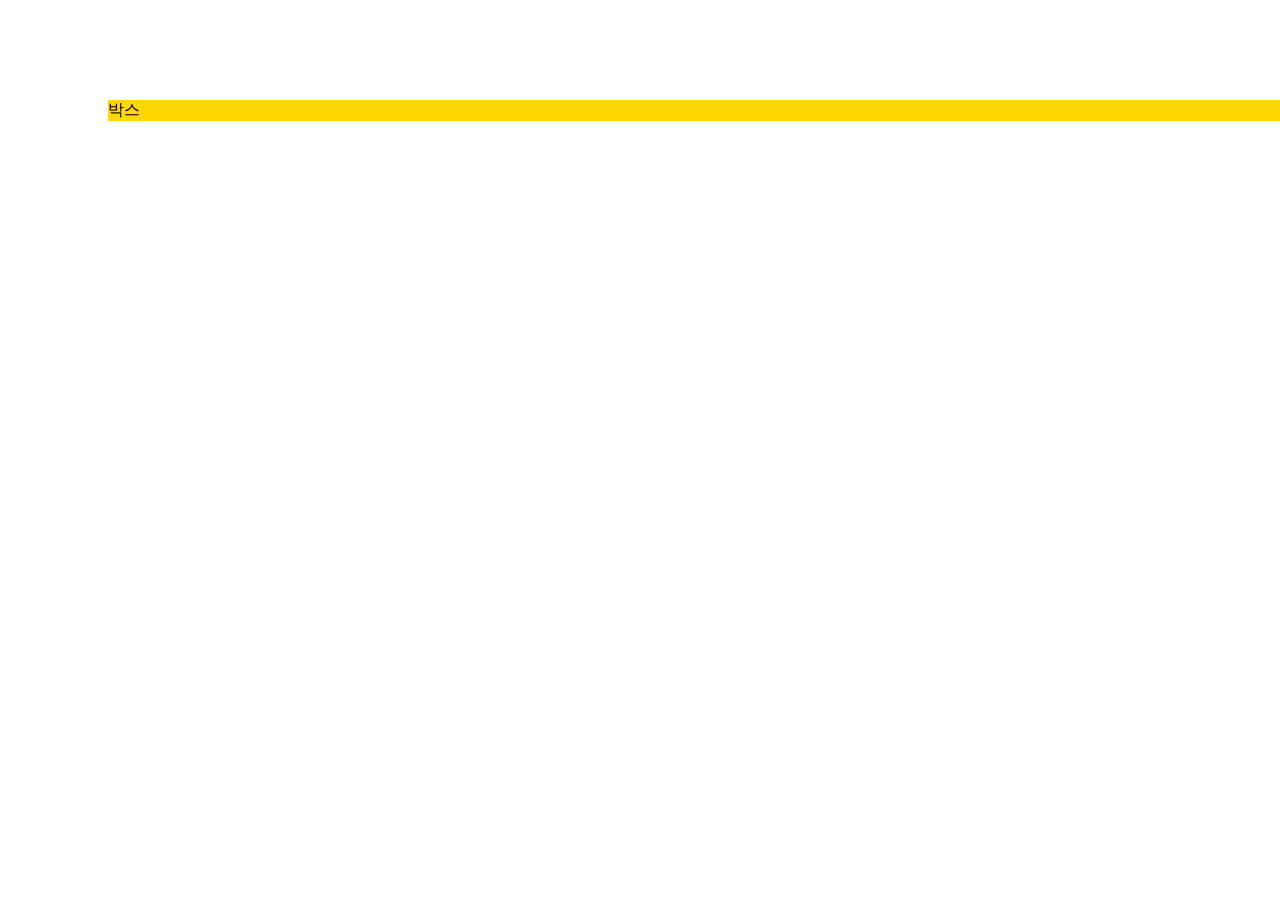
==== box-model.html @ 70291e74 "박스모델 이해하기" ====
<!DOCTYPE html>
<html lang="ko">
<head>
  <meta charset="UTF-8" />
  <meta http-equiv="X-UA-Compatible" content="IE=edge" />
  <meta name="viewport" content="width=device-width, initial-scale=1.0" />
  <title>박스모델</title>
  <link rel="stylesheet" href="./styles/box-model.css" />
</head>
<body>
  <div class="box">박스</div>
</body>
</html>
---- styles/box-model.css ----
.box {
  background-color: gold;
  margin: 100px;
  width: 100%;
}
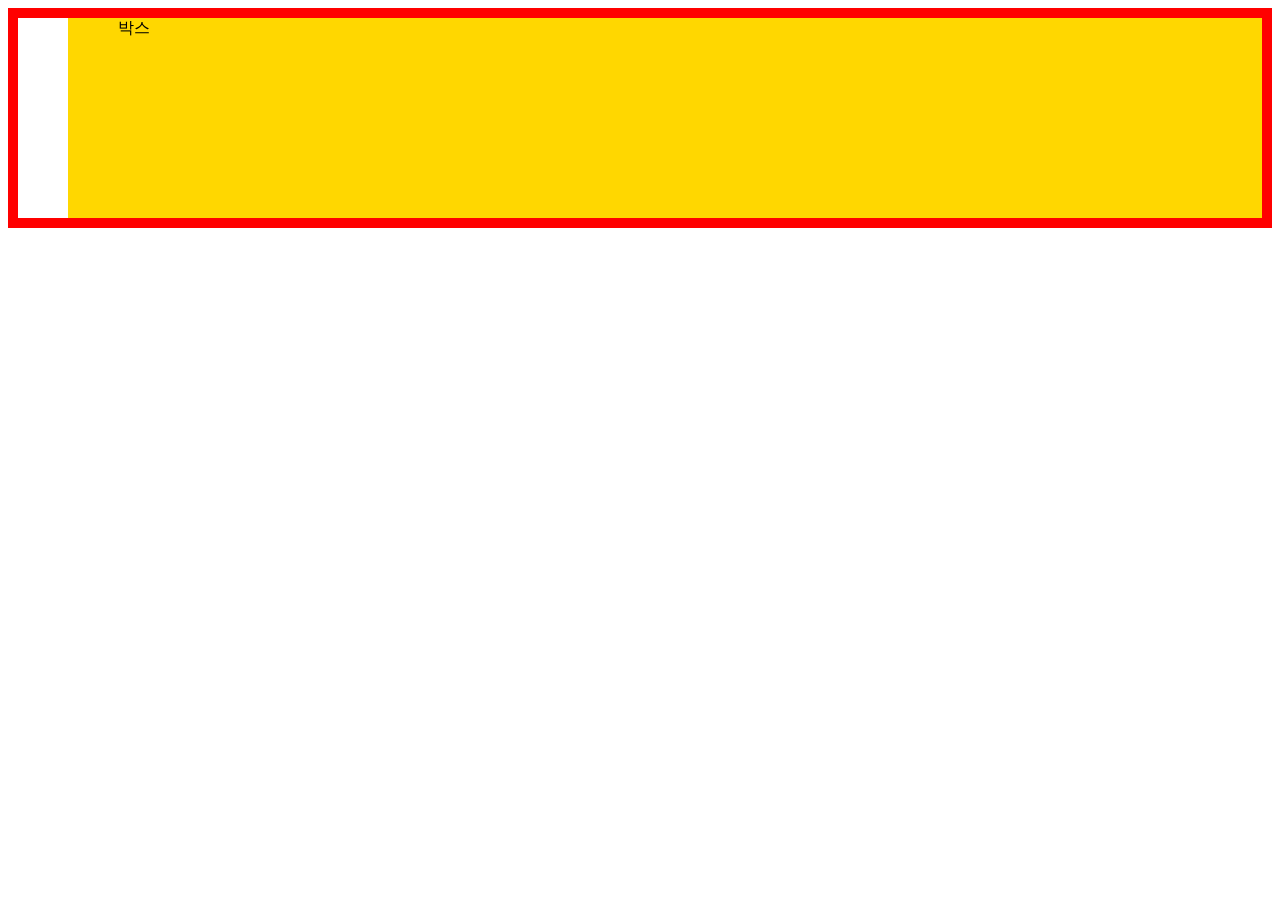
==== commit b54d35f8: "박스모델 설명" ====
--- a/box-model.html
+++ b/box-model.html
@@ -8,6 +8,8 @@
   <link rel="stylesheet" href="./styles/box-model.css" />
 </head>
 <body>
-  <div class="box">박스</div>
+  <div class="container">
+    <div class="box">박스</div>
+  </div>
 </body>
 </html>
--- a/styles/box-model.css
+++ b/styles/box-model.css
@@ -1,5 +1,14 @@
+.container {
+  overflow: auto;
+  width 500px;
+  border: 10px solid red;
+}
+
 .box {
+  box-sizing: border-box;
   background-color: gold;
-  margin: 100px;
-  width: 100%;
+  height: 200px;
+  margin: 0 50px;
+  padding: 0 50px;
+  width: 200%;
 }
